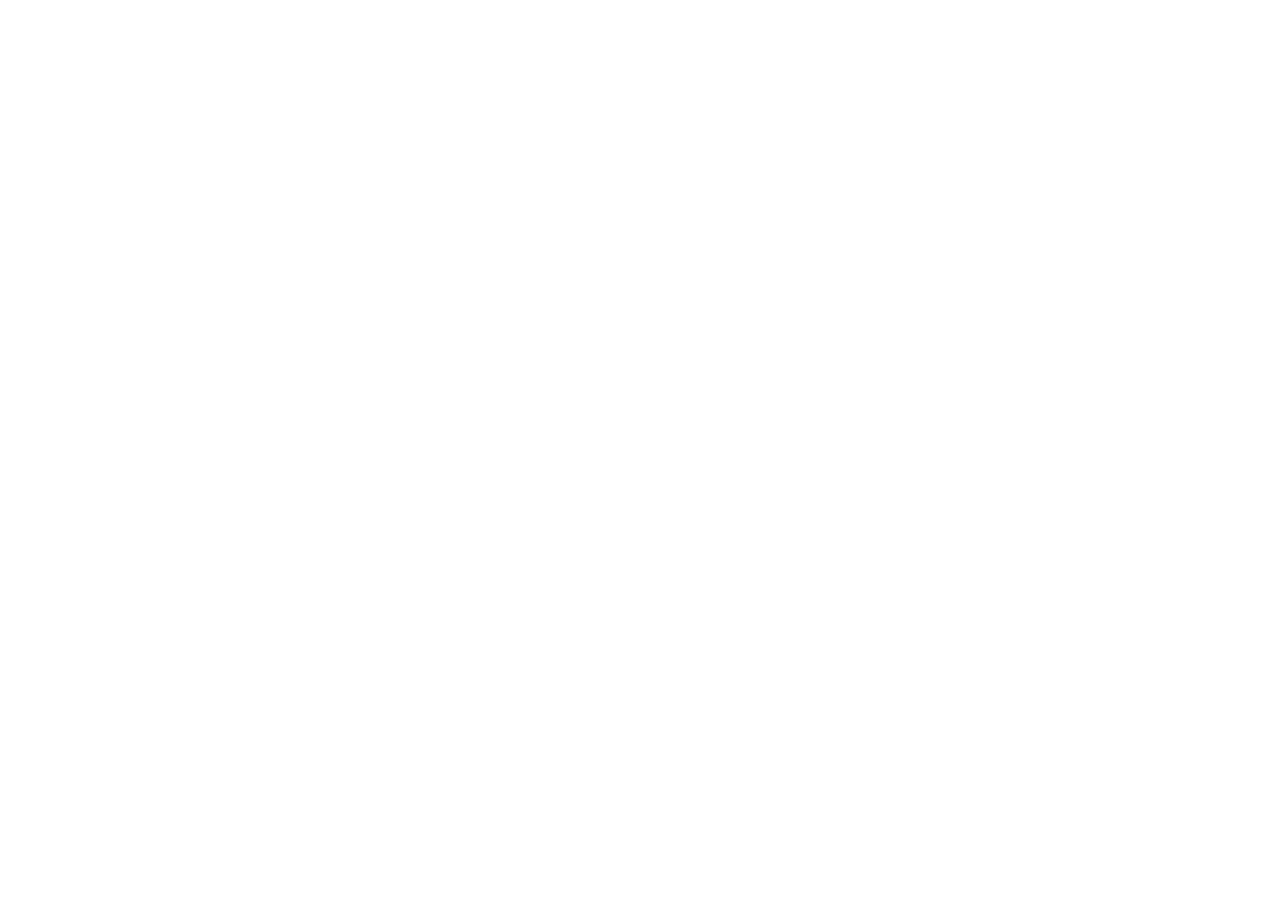
==== coffeehistory.html @ ee9cc1a9 "fledged out menu page and added coffee history" ====
<!DOCTYPE html>
<html lang="en">
<head>
    <meta charset="UTF-8">
    <meta name="viewport" content="width=device-width, initial-scale=1.0">
    <title>Document</title>
</head>
<body>
    
</body>
</html>
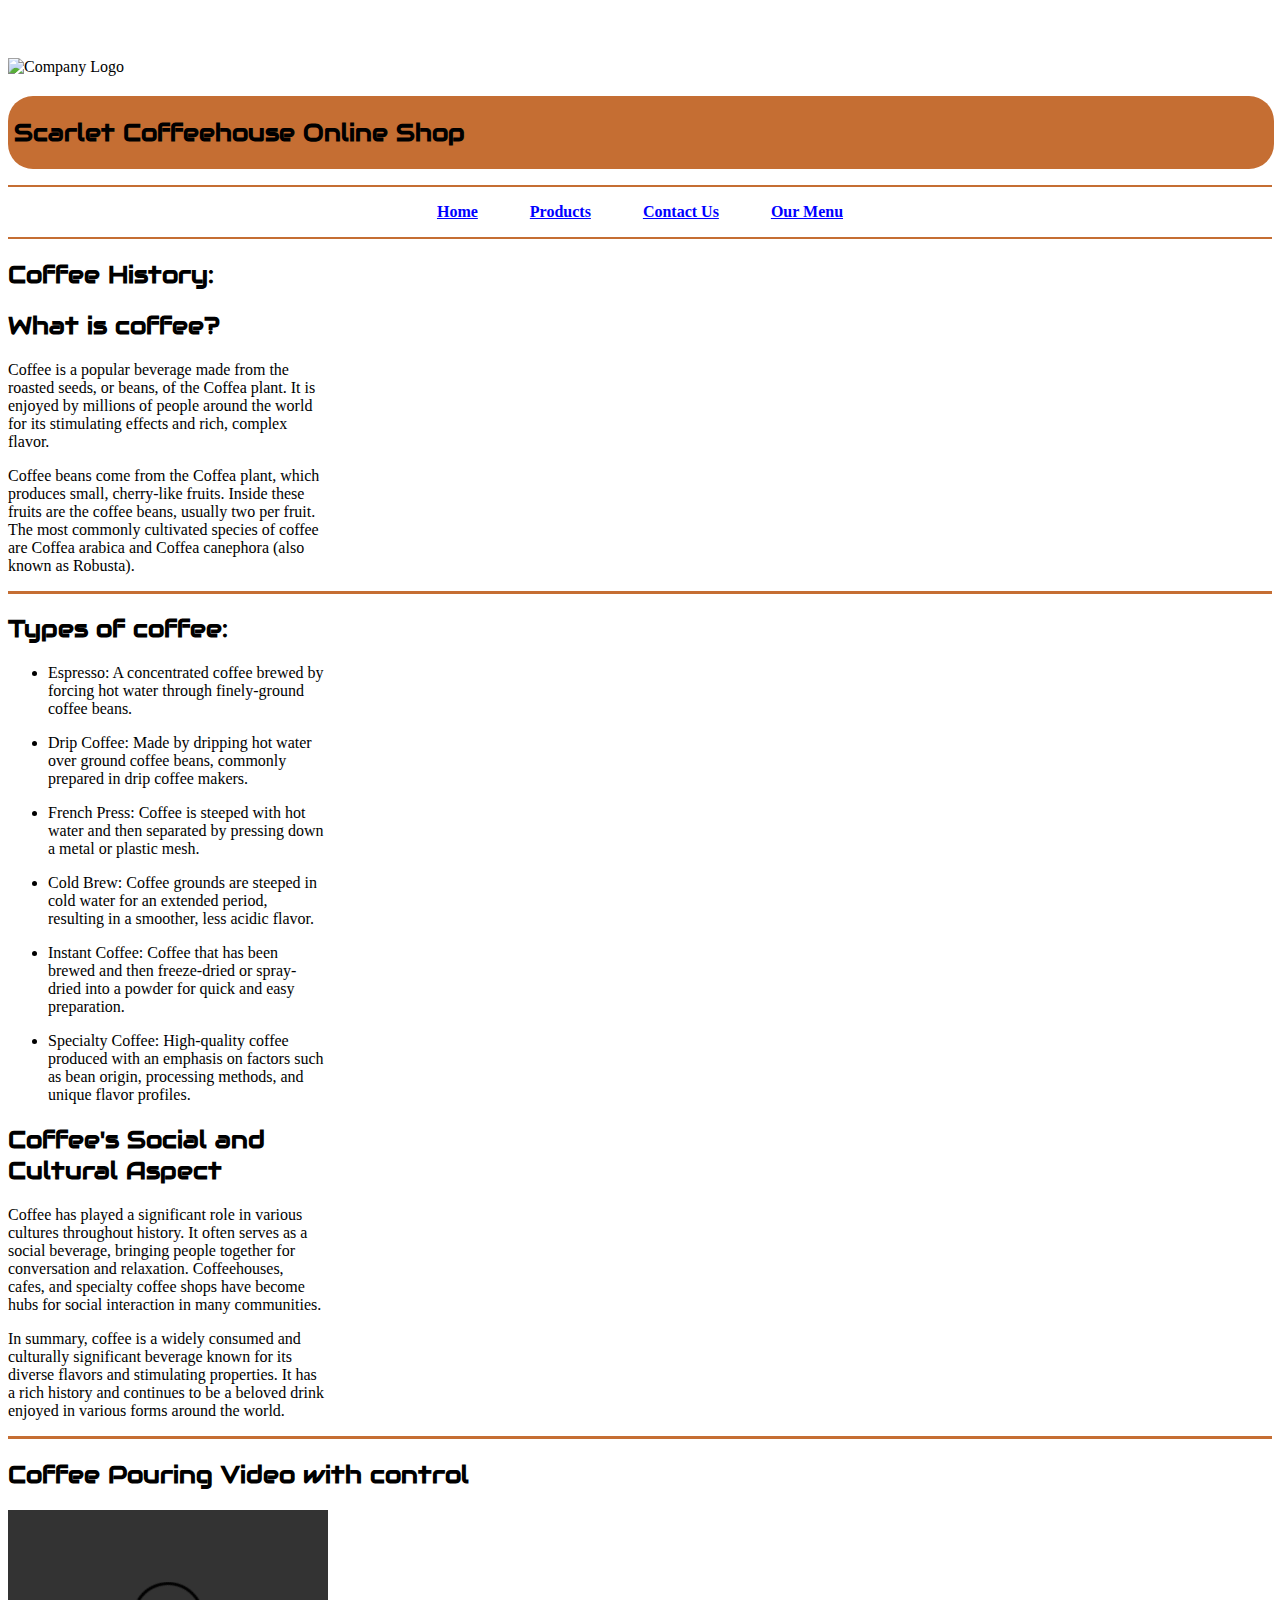
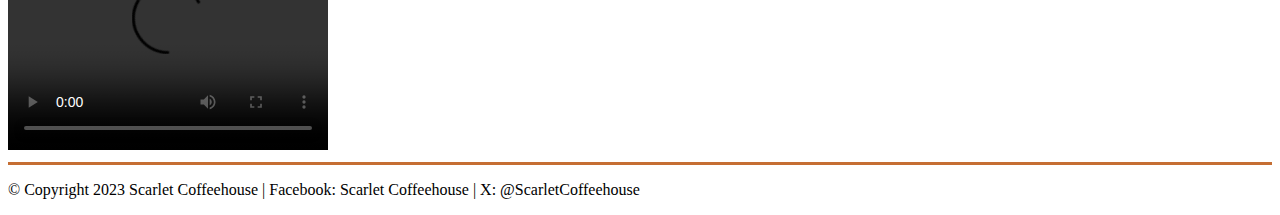
==== commit ecd64ade: "added video element and styled all <hr>" ====
--- a/coffeehistory.html
+++ b/coffeehistory.html
@@ -3,9 +3,75 @@
 <head>
     <meta charset="UTF-8">
     <meta name="viewport" content="width=device-width, initial-scale=1.0">
-    <title>Document</title>
+    <link rel="stylesheet" type="text/css" href="main.css">
+    <title>Scarlet Coffeehouse - Coffee History</title>
 </head>
 <body>
+     <!-- company logo and store name-->
+     <header>
+        <img class="logo" src="images/scarlet-coffeehouse-low-resolution-logo-color-on-transparent-background.png" alt="Company Logo">
+        <div class="title-background">
+            <h2 class="hf">Scarlet Coffeehouse Online Shop</h2>
+        </div>
+    </header>
+     <!--the navigation section-->
+     <nav id="nav_menu">
+        <ul>
+            <li><a href="index.html">Home</a></li>
+            <li><a href="products.html">Products</a></li>
+            <li><a href="contactus.html">Contact Us</a></li>
+            <li><a href="menu.html">Our Menu</a></li>
+        </ul>
+    </nav>
+    <!--page title-->
+    <h2>Coffee History:</h2>
+    <!--Section with what is coffee-->
+    <section class="CP">
+        <h2>What is coffee?</h2>
+        <p>Coffee is a popular beverage made from the roasted seeds, or beans, of the Coffea plant. It is enjoyed by millions of people around the world for its stimulating effects and rich, complex flavor.</p>
+        <p> Coffee beans come from the Coffea plant, which produces small, cherry-like fruits. Inside these fruits are the coffee beans, usually two per fruit. The most commonly cultivated species of coffee are Coffea arabica and Coffea canephora (also known as Robusta).</p>
+    </section>
+    <hr class="hrs">
+    <!--Types of coffee section-->
+    <section class="CP">
+        <h2>Types of coffee:</h2>
+        <!--Unordered list with the types of coffee-->
+        <ul>
+            <li><p>Espresso: A concentrated coffee brewed by forcing hot water through finely-ground coffee beans.</p></li>
+            <li><p>Drip Coffee: Made by dripping hot water over ground coffee beans, commonly prepared in drip coffee makers.</p></li>
+            <li><p>French Press: Coffee is steeped with hot water and then separated by pressing down a metal or plastic mesh.</p></li>
+            <li><p>Cold Brew: Coffee grounds are steeped in cold water for an extended period, resulting in a smoother, less acidic flavor.</p></li>
+            <li><p>Instant Coffee: Coffee that has been brewed and then freeze-dried or spray-dried into a powder for quick and easy preparation.</p></li>
+            <li><p>Specialty Coffee: High-quality coffee produced with an emphasis on factors such as bean origin, processing methods, and unique flavor profiles.</p></li>
+        </ul>
+    </section>
+    <!--Section with coffees social aspect-->
+    <section class="CP">
+        <h2>Coffee's Social and Cultural Aspect</h2>
+        <p> Coffee has played a significant role in various cultures throughout history. It often serves as a social beverage, bringing people together for conversation and relaxation. Coffeehouses, cafes, and specialty coffee shops have become hubs for social interaction in many communities.</p>
+        <p>In summary, coffee is a widely consumed and culturally significant beverage known for its diverse flavors and stimulating properties. It has a rich history and continues to be a beloved drink enjoyed in various forms around the world.</p>
+    </section>
+    <hr class="hrs">
+
+    <!--beginning of the video section-->
+    <section id="videoSample">
+        <!--heading for the video section-->
+        <h2>Coffee Pouring Video with control</h2>
+
+        <!-- Adds video and controls-->
+        <video width="320" height="240" controls>
+            <!--src specifies which video to play-->
+            <source src="media/cofeepouring.mp4" type="video/mp4">
+            <!--Fallback content in case the vid isn't supported-->
+            Your browser does not support the video element 
+        </video>
+    </section>
+    <hr class="hrs">
+
+     <!--footer with copyright and linkedin link-->
+   <footer>
+    <p>&copy; Copyright 2023 Scarlet Coffeehouse | Facebook: Scarlet Coffeehouse | X: @ScarletCoffeehouse</p>
+</footer>
     
 </body>
 </html>--- a/main.css
+++ b/main.css
@@ -0,0 +1,110 @@
+/* sets the width of the logo and the top margin */
+.logo {
+    width: 400px;
+    margin-top: 50px;
+    margin-bottom: 20px;
+}
+/* */
+.product-heading {
+    color: green;
+}
+/* changes the hight of the product images */
+.product_img {
+    height: 100px;
+}
+/* changes the list to have no bullets */
+.ul-style {
+    list-style-type: none;
+}
+/* aligns the products to the left */
+.product_spacing {
+    text-align: left;
+}
+/* changes the width of the paragraph on the home page to 25% */
+.CP {
+    width: 25%;
+}
+/* changes the font size and family of the store name on all 3 pages */
+.store-name {
+    font-size: 180%;
+    font-family: 'Trebuchet MS', 'Lucida Sans Unicode', 'Lucida Grande', 'Lucida Sans', Arial, sans-serif;
+    margin-left: 25px;
+}
+/* adds padding and a colored background as well as a rounded border to the store title */
+.title-background {
+    padding: 1px;
+    background-color: #C56E33;
+    border: 0px;
+    border-radius: 25px;
+    width: 100%   
+}
+/* changes the font size of the products header to 180% */
+.products_header {
+    font-size: 180%;
+}
+/* changes the width of all product descriptions to 70% of the screen */
+.pd {
+    width: 70%;
+}
+/* changes the font size to 190% for the home title on the index page */
+.home_title {
+    font-size: 190%;
+}
+/* changes the bullets to uppercase roman characters */
+ol {
+    list-style-type: upper-roman;
+}
+
+#nav_menu ul {
+    list-style-type: none;
+    padding: 1em 0;
+    text-align: center;
+    border-top: 2px solid #C56E33;
+    border-bottom: 2px solid #C56E33;
+}
+
+#nav_menu ul li {
+    display: inline;
+    padding: 0 1.5em;
+}
+
+#nav_menu ul li a {
+    font-weight: bold;
+    color: blue;
+}
+
+#nav_menu ul li a.current {
+    text-decoration: none;
+}
+
+.lp {
+    width: 70%;
+    font-size: medium;
+}
+
+@font-face {
+    font-family: myfont;
+    src: url(Audiowide\ Regular.ttf);
+}
+
+h2 {
+    font-family: myfont;
+    color: black;
+    
+}
+
+.hf {
+    font-family: myfont;
+    color: black;
+    margin-left: 5px;
+}
+
+.trn {
+    font-family: 'Segoe UI', Tahoma, Geneva, Verdana, sans-serif;
+}
+
+.hrs {
+    background-color: #C56E33;
+    height: 3px;
+    border: none;
+}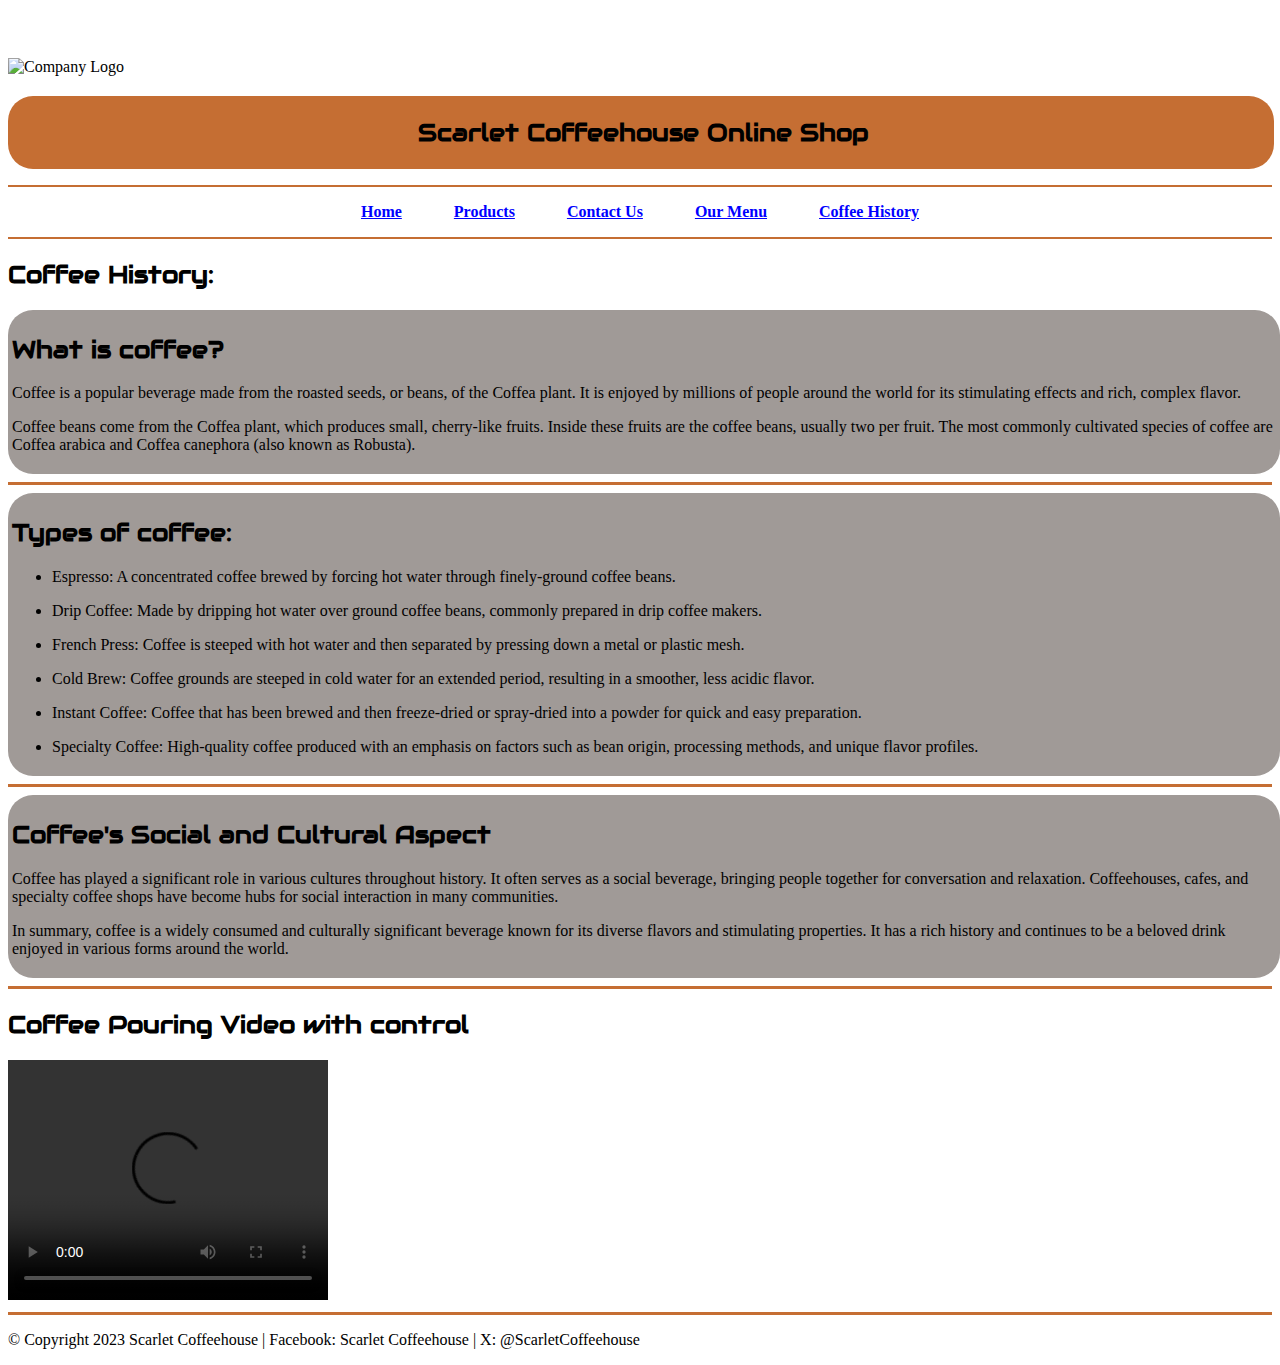
==== commit d58520b5: "made some visual changes" ====
--- a/coffeehistory.html
+++ b/coffeehistory.html
@@ -11,7 +11,7 @@
      <header>
         <img class="logo" src="images/scarlet-coffeehouse-low-resolution-logo-color-on-transparent-background.png" alt="Company Logo">
         <div class="title-background">
-            <h2 class="hf">Scarlet Coffeehouse Online Shop</h2>
+            <h2 class="hf hc">Scarlet Coffeehouse Online Shop</h2>
         </div>
     </header>
      <!--the navigation section-->
@@ -21,19 +21,20 @@
             <li><a href="products.html">Products</a></li>
             <li><a href="contactus.html">Contact Us</a></li>
             <li><a href="menu.html">Our Menu</a></li>
+            <li><a href="coffeehistory.html">Coffee History</a></li>
         </ul>
     </nav>
     <!--page title-->
     <h2>Coffee History:</h2>
     <!--Section with what is coffee-->
-    <section class="CP">
+    <section class="CP sb">
         <h2>What is coffee?</h2>
         <p>Coffee is a popular beverage made from the roasted seeds, or beans, of the Coffea plant. It is enjoyed by millions of people around the world for its stimulating effects and rich, complex flavor.</p>
         <p> Coffee beans come from the Coffea plant, which produces small, cherry-like fruits. Inside these fruits are the coffee beans, usually two per fruit. The most commonly cultivated species of coffee are Coffea arabica and Coffea canephora (also known as Robusta).</p>
     </section>
     <hr class="hrs">
     <!--Types of coffee section-->
-    <section class="CP">
+    <section class="CP sb">
         <h2>Types of coffee:</h2>
         <!--Unordered list with the types of coffee-->
         <ul>
@@ -45,8 +46,9 @@
             <li><p>Specialty Coffee: High-quality coffee produced with an emphasis on factors such as bean origin, processing methods, and unique flavor profiles.</p></li>
         </ul>
     </section>
+    <hr class="hrs"
     <!--Section with coffees social aspect-->
-    <section class="CP">
+    <section class="CP sb">
         <h2>Coffee's Social and Cultural Aspect</h2>
         <p> Coffee has played a significant role in various cultures throughout history. It often serves as a social beverage, bringing people together for conversation and relaxation. Coffeehouses, cafes, and specialty coffee shops have become hubs for social interaction in many communities.</p>
         <p>In summary, coffee is a widely consumed and culturally significant beverage known for its diverse flavors and stimulating properties. It has a rich history and continues to be a beloved drink enjoyed in various forms around the world.</p>
--- a/main.css
+++ b/main.css
@@ -107,4 +107,30 @@
     background-color: #C56E33;
     height: 3px;
     border: none;
-}+}
+
+.tablebc {
+    background-color: #6ab04c;
+}
+.tdbc {
+    background-color: #dff9fb;
+}
+
+.table {
+    border: 3px;
+    border-color: black;
+    width: 100%;
+}
+
+.sb {
+    padding: 4px;
+    background-color: #a09a97;
+    border: 0px;
+    border-radius: 25px;
+    width: 100%   
+   
+}
+
+.hc {
+    text-align: center;
+}
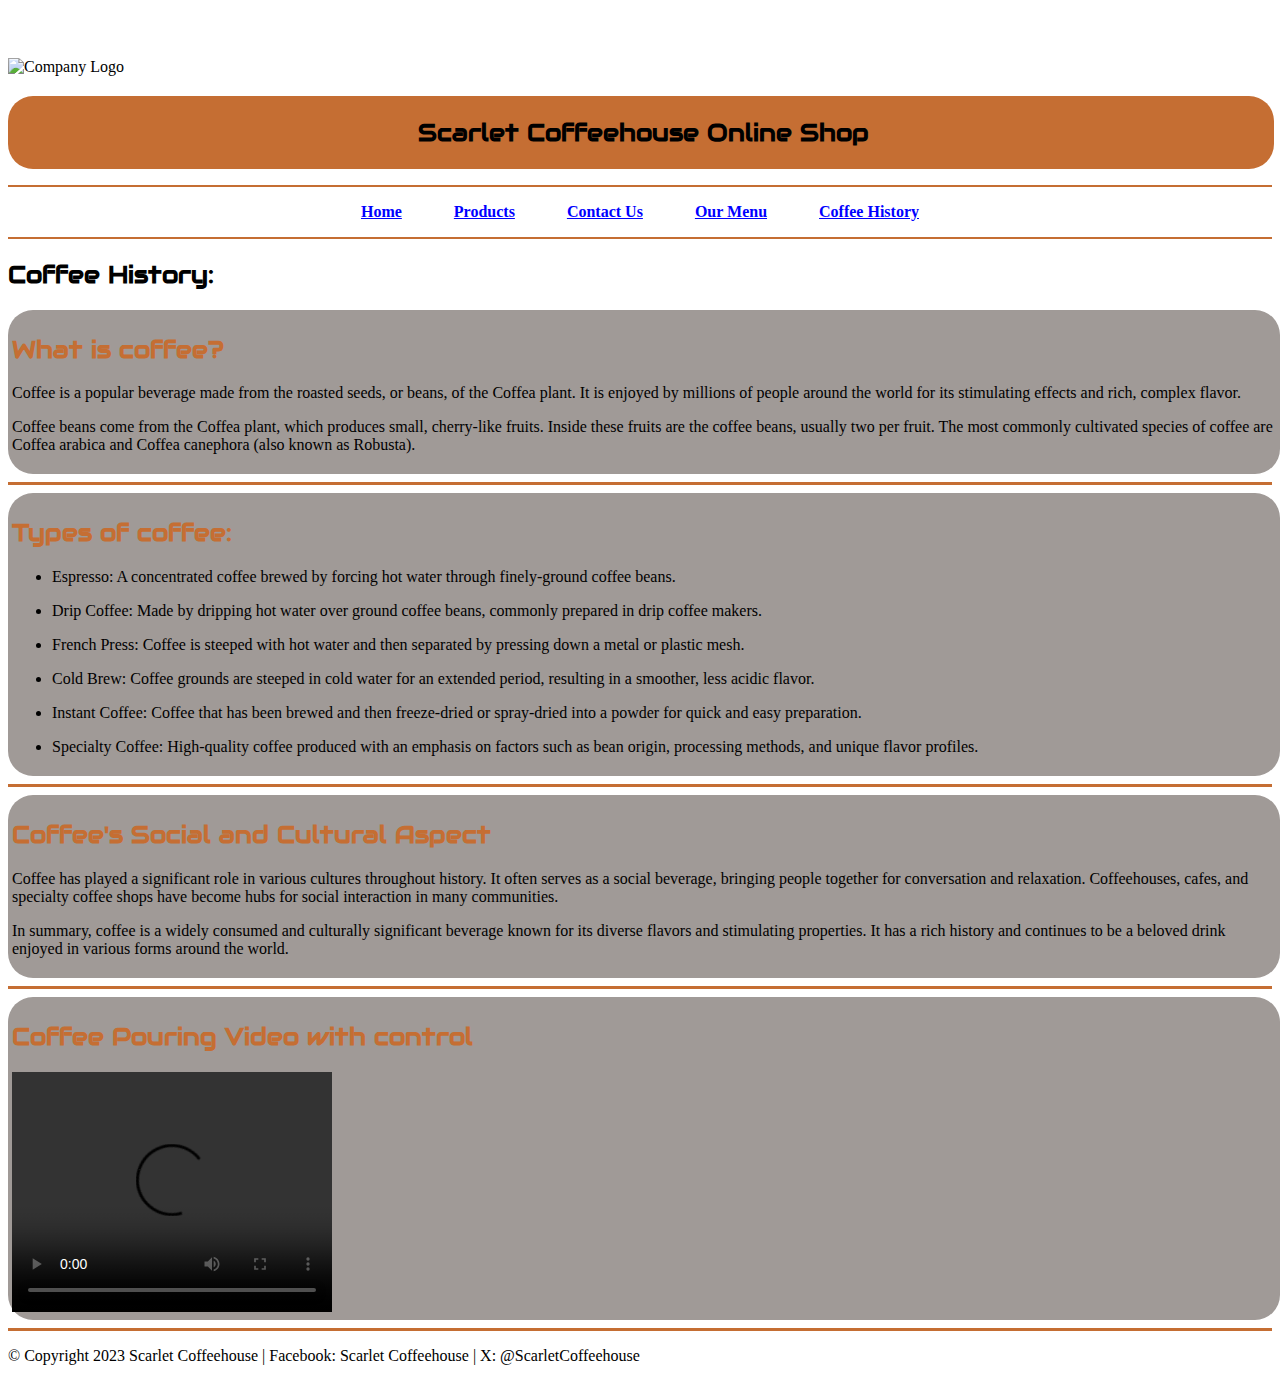
==== commit a36fcb8c: "made some styling changes to headers" ====
--- a/coffeehistory.html
+++ b/coffeehistory.html
@@ -28,14 +28,14 @@
     <h2>Coffee History:</h2>
     <!--Section with what is coffee-->
     <section class="CP sb">
-        <h2>What is coffee?</h2>
+        <h2 class="hph">What is coffee?</h2>
         <p>Coffee is a popular beverage made from the roasted seeds, or beans, of the Coffea plant. It is enjoyed by millions of people around the world for its stimulating effects and rich, complex flavor.</p>
         <p> Coffee beans come from the Coffea plant, which produces small, cherry-like fruits. Inside these fruits are the coffee beans, usually two per fruit. The most commonly cultivated species of coffee are Coffea arabica and Coffea canephora (also known as Robusta).</p>
     </section>
     <hr class="hrs">
     <!--Types of coffee section-->
     <section class="CP sb">
-        <h2>Types of coffee:</h2>
+        <h2 class="hph">Types of coffee:</h2>
         <!--Unordered list with the types of coffee-->
         <ul>
             <li><p>Espresso: A concentrated coffee brewed by forcing hot water through finely-ground coffee beans.</p></li>
@@ -46,19 +46,19 @@
             <li><p>Specialty Coffee: High-quality coffee produced with an emphasis on factors such as bean origin, processing methods, and unique flavor profiles.</p></li>
         </ul>
     </section>
-    <hr class="hrs"
-    <!--Section with coffees social aspect-->
+    <hr class="hrs">
+    <!-- container with coffees social aspect-->
     <section class="CP sb">
-        <h2>Coffee's Social and Cultural Aspect</h2>
+        <h2 class="hph">Coffee's Social and Cultural Aspect</h2>
         <p> Coffee has played a significant role in various cultures throughout history. It often serves as a social beverage, bringing people together for conversation and relaxation. Coffeehouses, cafes, and specialty coffee shops have become hubs for social interaction in many communities.</p>
         <p>In summary, coffee is a widely consumed and culturally significant beverage known for its diverse flavors and stimulating properties. It has a rich history and continues to be a beloved drink enjoyed in various forms around the world.</p>
     </section>
     <hr class="hrs">
 
     <!--beginning of the video section-->
-    <section id="videoSample">
+    <section id="videoSample" class="CP sb">
         <!--heading for the video section-->
-        <h2>Coffee Pouring Video with control</h2>
+        <h2 class="hph">Coffee Pouring Video with control</h2>
 
         <!-- Adds video and controls-->
         <video width="320" height="240" controls>
@@ -73,7 +73,6 @@
      <!--footer with copyright and linkedin link-->
    <footer>
     <p>&copy; Copyright 2023 Scarlet Coffeehouse | Facebook: Scarlet Coffeehouse | X: @ScarletCoffeehouse</p>
-</footer>
-    
+</footer>   
 </body>
 </html>--- a/main.css
+++ b/main.css
@@ -50,11 +50,8 @@
 .home_title {
     font-size: 190%;
 }
-/* changes the bullets to uppercase roman characters */
-ol {
-    list-style-type: upper-roman;
-}
 
+/* styles a border above and below the nav bar */
 #nav_menu ul {
     list-style-type: none;
     padding: 1em 0;
@@ -63,65 +60,77 @@
     border-bottom: 2px solid #C56E33;
 }
 
+/* makes the nav bar horizontal */
 #nav_menu ul li {
     display: inline;
     padding: 0 1.5em;
 }
 
+/* changes the color of the links in the nav bar */
 #nav_menu ul li a {
     font-weight: bold;
     color: blue;
 }
 
+/* removes the text decoration from the list items */
 #nav_menu ul li a.current {
     text-decoration: none;
 }
 
+/* changes font size of the list prices */
 .lp {
     width: 70%;
     font-size: medium;
 }
 
+/* adds the font from my logo as an available font to be used */
 @font-face {
     font-family: myfont;
     src: url(Audiowide\ Regular.ttf);
 }
-
+/* changes h2 elements to my added font */
 h2 {
     font-family: myfont;
     color: black;
     
 }
-
+/* changes store title to selected font and changes color to black */
 .hf {
     font-family: myfont;
     color: black;
     margin-left: 5px;
 }
 
+/* changes the font in the table */
 .trn {
     font-family: 'Segoe UI', Tahoma, Geneva, Verdana, sans-serif;
 }
 
+/* styles the <hr> elements */
 .hrs {
     background-color: #C56E33;
     height: 3px;
     border: none;
 }
 
+/* changes the table header colors */
 .tablebc {
     background-color: #6ab04c;
 }
+
+/* changes the color of the table body */
 .tdbc {
     background-color: #dff9fb;
 }
 
+/* adds a border to the table */
 .table {
     border: 3px;
     border-color: black;
     width: 100%;
 }
 
+/* adds the border around text elements on the home and coffee history page */
 .sb {
     padding: 4px;
     background-color: #a09a97;
@@ -130,7 +139,11 @@
     width: 100%   
    
 }
-
+/* aligns the page title in the center */
 .hc {
     text-align: center;
 }
+
+.hph {
+    color: #C56E33;
+}
